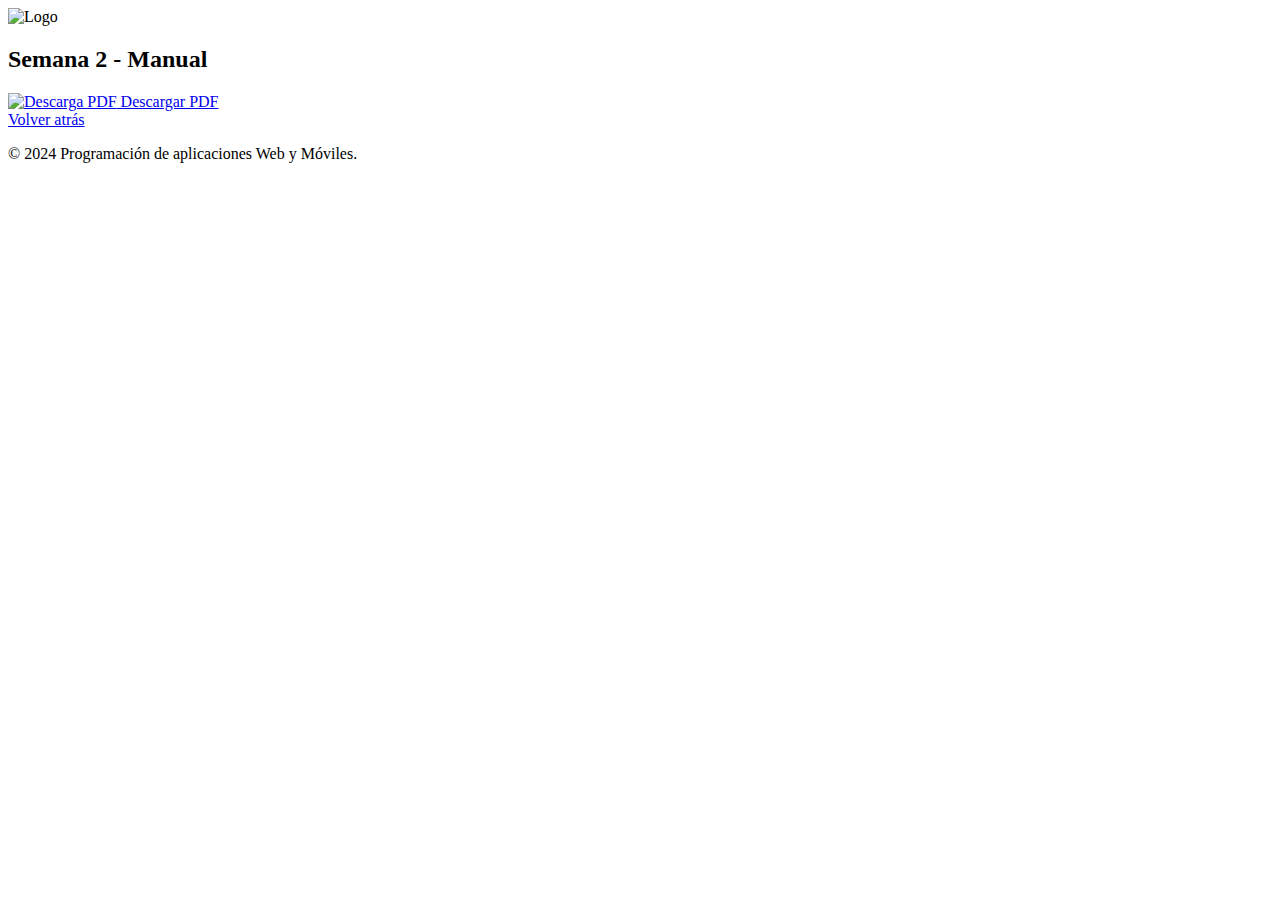
==== semana2.html @ 7f0dc98b "Create semana2.html" ====
<!DOCTYPE html>
<html lang="es">
<head>
    <meta charset="UTF-8">
    <meta name="viewport" content="width=device-width, initial-scale=1.0">
    <title>Semana 2 - Programación Web y Móviles</title>
    <link rel="stylesheet" href="semana1.css"> 
</head>
<body class="pagina-semana1">
    <header>
        <img src="img/logo.png" alt="Logo" class="logo" onclick="window.location='index.html'">
        <div class="header-title"> 
            <h2>Semana 2 - Manual</h2>
        </div>
    </header>

    <main>
        <section>
            <a href="img/manual.pdf" class="descargar-pdf" download>
                <img src="img/pdf.png" alt="Descarga PDF"> Descargar PDF
            </a>
            <br>
            <a href="semanas.html" class="volver-atras">Volver atrás</a>
        </section>
    </main>
    
    

    <footer>
        <p>&copy; 2024 Programación de aplicaciones Web y Móviles.</p>
    </footer>
</body>
</html>
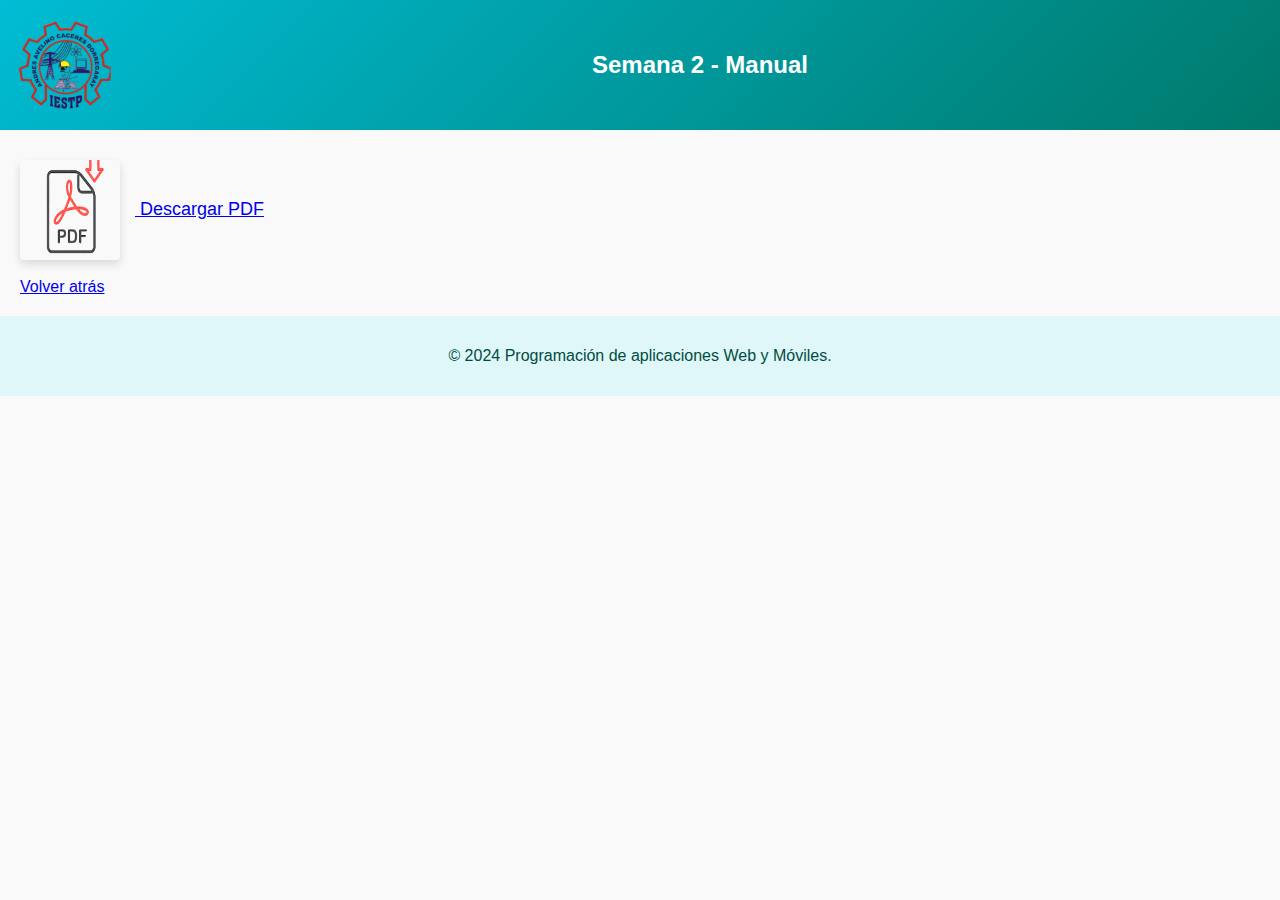
==== commit d1afefe9: "Update semana2.html" ====
--- a/semana2.html
+++ b/semana2.html
@@ -16,7 +16,7 @@
 
     <main>
         <section>
-            <a href="img/manual.pdf" class="descargar-pdf" download>
+            <a href="img/Manual.pdf" class="descargar-pdf" download>
                 <img src="img/pdf.png" alt="Descarga PDF"> Descargar PDF
             </a>
             <br>
--- a/semana1.css
+++ b/semana1.css
@@ -0,0 +1,65 @@
+body {
+    font-family: Arial, sans-serif;
+    margin: 0;
+    padding: 0;
+    background-color: #f9f9f9;
+}
+
+header {
+    background: linear-gradient(135deg, #00bcd4, #00796b); 
+    color: white;
+    padding: 15px;
+    display: flex;
+    justify-content: space-between; 
+    align-items: center; 
+  }
+
+.header-title {
+    flex: 1; 
+    text-align: center; 
+}
+
+.logo {
+    max-width: 100px; 
+    height: auto; 
+    margin-right: 20px; 
+}
+
+main {
+    padding: 20px;
+}
+
+.descargar-pdf {
+    display: block;
+    margin-top: 10px;
+    font-size: 18px;
+  }
+  
+  .descargar-pdf img {
+    width: 100px;  
+    height: 100px; 
+    vertical-align: middle; 
+    margin-right: 15px; 
+    border-radius: 4px; 
+    box-shadow: 0px 4px 10px rgba(0, 0, 0, 0.15); 
+    filter: brightness(1.2); 
+    opacity: 0.9; 
+}
+
+.descargar-zip img {
+    width: 100px;  
+    height: 100px; 
+    vertical-align: middle; 
+    margin-right: 15px; 
+    border-radius: 4px; 
+    box-shadow: 0px 4px 10px rgba(0, 0, 0, 0.15); 
+    filter: brightness(1.2); 
+    opacity: 0.9; 
+}
+footer {
+    background-color: #e0f7fa; 
+    color: #004d40; 
+    padding: 15px;
+    text-align: center;
+  }
+  
